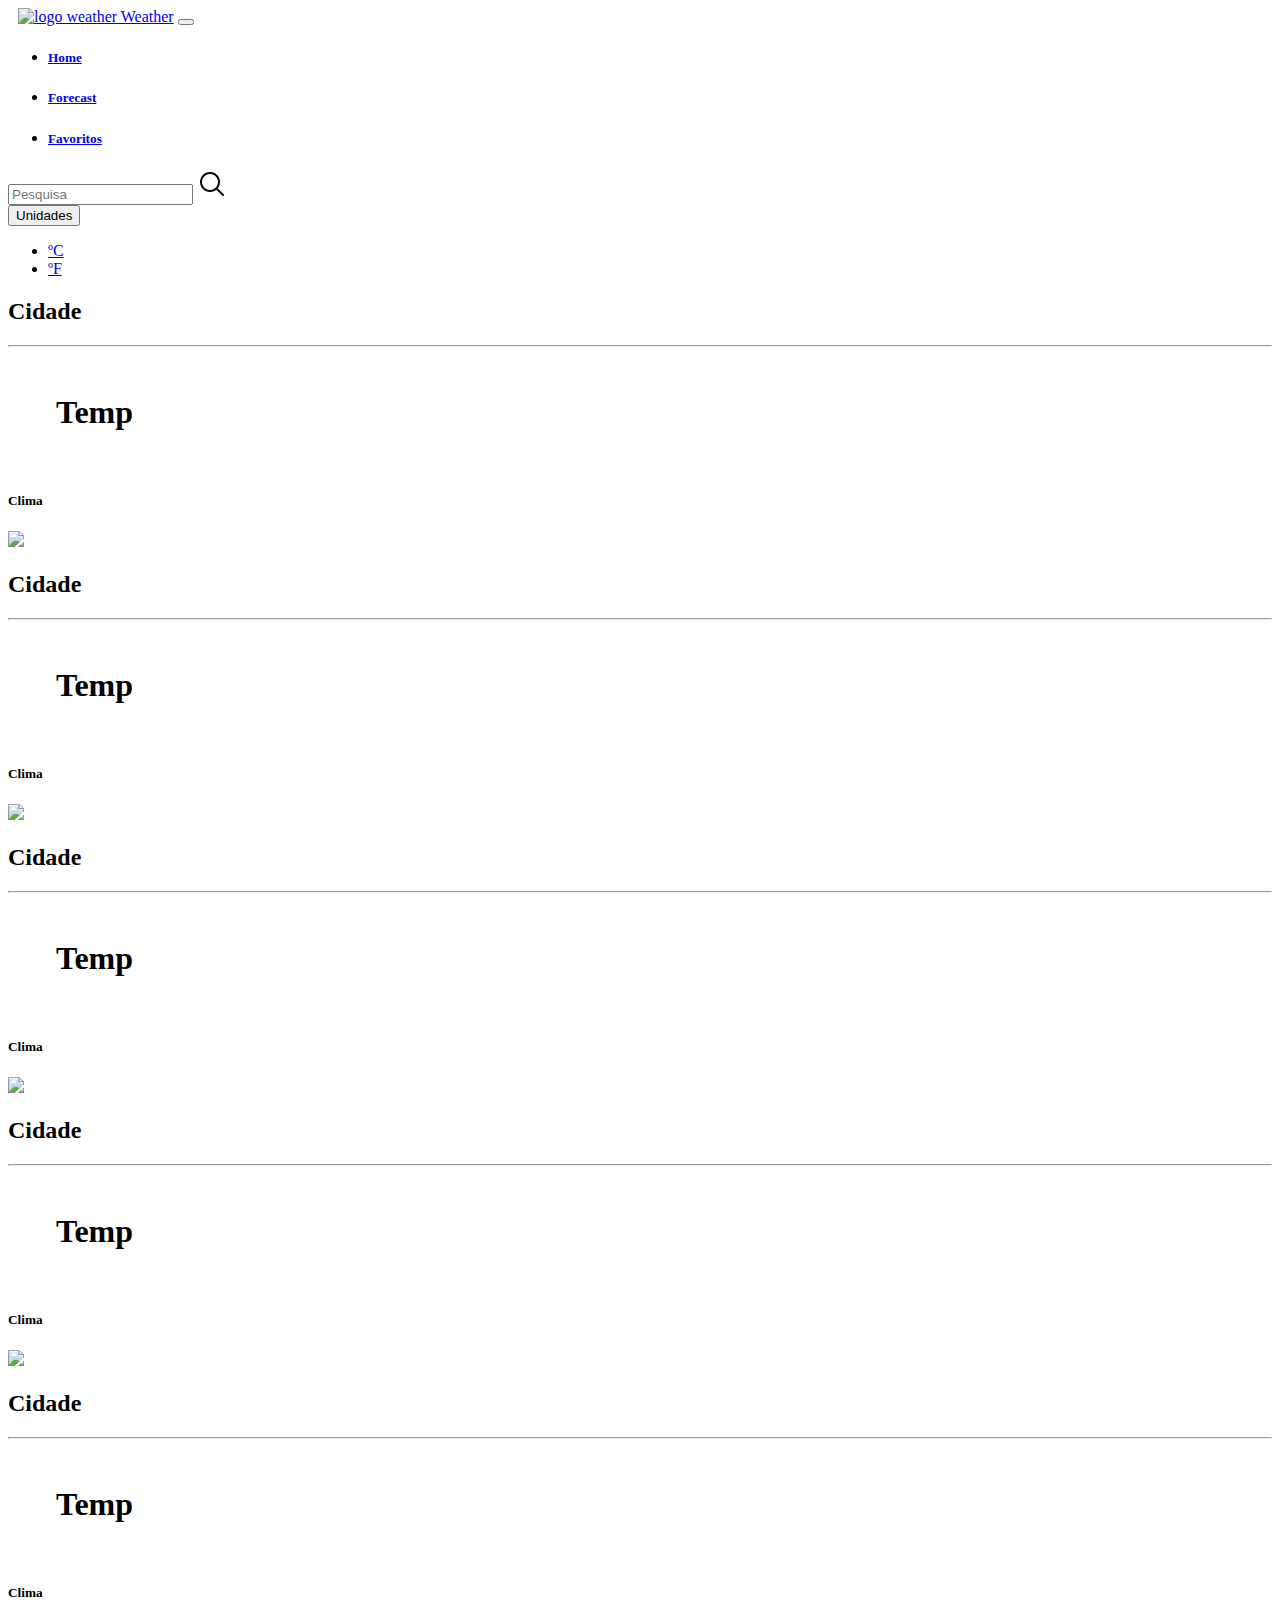
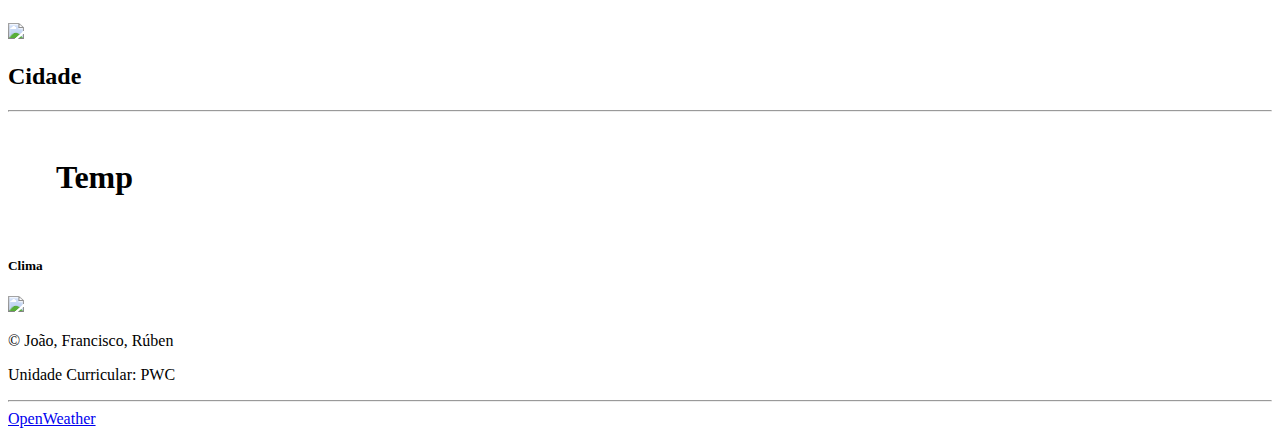
==== index.html @ 6b7b1a52 "Funcionalidade de pesquisa" ====
<!DOCTYPE html>
<html>

<head>
  <title>WEATHER</title>
  <meta charset="utf-8">
  <meta name="viewport" content="width=device-width, initial-scale=1">
  <meta http-equiv="X-UA-Compatible" content="IE=edge" />

  <link href="https://cdn.jsdelivr.net/npm/bootstrap@5.0.1/dist/css/bootstrap.min.css" rel="stylesheet"
    integrity="sha384-+0n0xVW2eSR5OomGNYDnhzAbDsOXxcvSN1TPprVMTNDbiYZCxYbOOl7+AMvyTG2x" crossorigin="anonymous" />
  <link rel="stylesheet" href="https://cdn.jsdelivr.net/npm/bootstrap-icons@1.3.0/font/bootstrap-icons.css" />
  <link href="https://fonts.googleapis.com/icon?family=Material+Icons" rel="stylesheet">

  <link rel="stylesheet" href="css/estilos.css">


</head>

<body>
  <!-- Navegação -->
  <nav class="navbar navbar-expand-lg bg-dark navbar-dark py-3 ">
    <div class="container">
      <a class="navbar-brand" href="index.html"><img src="img/logo.svg" alt="logo weather" id="logo_pagina">
        Weather</a>
      <button class="navbar-toggler" type="button" data-toggle="collapse" data-target="#navmenu">
        <span class="navbar-toggler-icon"></span>
      </button>
      <!--Barra de navegação-->
      <div class="collapse navbar-collapse" id="navmenu">
        <ul class="navbar-nav md-auto">
          <li class="nav-item">
            <a href="index.html" class="nav-link">
              <h5>Home</h5>
            </a>
          </li>
          <li class="nav-item">
            <a href="index.html" class="nav-link">
              <h5>Forecast</h5>
            </a>
          </li>
          <li class="nav-item">
            <a href="index.html" class="nav-link">
              <h5>Favoritos</h5>
            </a>
          </li>
        </ul>

      </div>
      <!--Barra de Pesquisa-->
      <div class="input-group ps-5">
        <input type="search" class="form-control rounded" placeholder="Pesquisa" id="textbox" />
        <span class="input-group-text border-0 bg-secondary" id="search-addon">
          <img src="img/icon_pesquisar.png">
        </span>
      </div>

      <div class="dropdown">
        <button class="btn btn-primary dropdown-toggle" type="button" data-toggle="dropdown">Unidades
          <span class="caret"></span></button>
        <ul class="dropdown-menu">
          <li><a href="#">ºC</a></li>
          <li><a href="#">ºF</a></li>

        </ul>
      </div>
    </div>
  </nav>
  <!--Mostrador do tempo das 6 cidades-->
  <div class="container-fluid mt-5  overflow-hidden ">
    <!--Primeira linha-->
    <div class="row gy-5 mb-5">
      <div class="col-3 bg-secondary rounded-2 mx-auto">
        <h2 id="cidadeLisboa" class="text-center Lisboa">Cidade</h2> <!-- cidade -->
        <hr>
        <img id="imagemLisboa" src="" class="d-inline"> <!-- imagem -->
        <h1 id="tempLisboa" class="d-inline text-center">&emsp;&ensp;Temp</h1> <!-- Temp -->
        <br>
        <h5 id="climaLisboa" class="">Clima</h5> <!-- clima -->
        <img src="img/favorito_preto.png" class="icon-favorito">
      </div>
      <div class="col-3 bg-secondary rounded-2 mx-auto ">
        <h2 id="cidadeFaro" class="text-center ">Cidade</h2>
        <hr>
        <img src="" class="d-inline" id="imagemFaro">
        <h1 id="tempFaro" class="d-inline text-center">&emsp;&ensp;Temp</h1>
        <br>
        <h5 id="climaFaro" class="">Clima</h5>
        <img src="img/favorito_preto.png" class="icon-favorito">
      </div>
      <div class="col-3 bg-secondary rounded-2 mx-auto">
        <h2 id="cidadeSagres" class="text-center ">Cidade</h2>
        <hr>
        <img id="imagemSagres" src="" class="d-inline">
        <h1 id="tempSagres" class="d-inline text-center">&emsp;&ensp;Temp</h1>
        <br>
        <h5 id="climaSagres" class="">Clima</h5>
        <img src="img/favorito_preto.png" class="icon-favorito">
      </div>
    </div>
    <!--Segunda linha-->
    <div class="row">
      <div class="col-3 bg-secondary rounded-2 mx-auto">
        <h2 id="cidadeLagos" class="text-center ">Cidade</h2>
        <hr>
        <img id="imagemLagos" src="" class="d-inline">
        <h1 id="tempLagos" class="d-inline text-center">&emsp;&ensp;Temp</h1>
        <br>
        <h5 id="climaLagos" class="">Clima</h5>
        <img src="img/favorito_preto.png" class="icon-favorito">
      </div>
      <div class="col-3 bg-secondary rounded-2 mx-auto">
        <h2 id="cidadePorto" class="text-center ">Cidade</h2>
        <hr>
        <img id="imagemPorto" src="" class="d-inline">
        <h1 id="tempPorto" class="d-inline text-center">&emsp;&ensp;Temp</h1>
        <br>
        <h5 id="climaPorto" class="">Clima</h5>
        <img src="img/favorito_preto.png" class="icon-favorito">
      </div>
      <div class="col-3 bg-secondary rounded-2 mx-auto">
        <h2 id="cidadeLeiria" class="text-center ">Cidade</h2>
        <hr>
        <img id="imagemLeiria" src="" class="d-inline">
        <h1 id="tempLeiria" class="d-inline text-center">&emsp;&ensp;Temp</h1>
        <br>
        <h5 id="climaLeiria" class="">Clima</h5>
        <img src="img/favorito_preto.png" class="icon-favorito">
      </div>
    </div>
  </div>
  <!--Footer-->
  <div class="mt-5 p-4 bg-dark text-white text-center">
    <p>© João, Francisco, Rúben</p>
    <p>Unidade Curricular: PWC</p>
    <hr>
    <a href="https://openweathermap.org/api" target="_blank">OpenWeather</a>
  </div>
  <script src="https://ajax.googleapis.com/ajax/libs/jquery/3.6.0/jquery.min.js"></script>
  <script src="https://maxcdn.bootstrapcdn.com/bootstrap/3.4.1/js/bootstrap.min.js"></script>
  <script src="js/javascript.js"></script>
</body>

</html>
---- css/estilos.css ----
#logo_pagina{
    margin-left:10px;
    width: 70px;
}
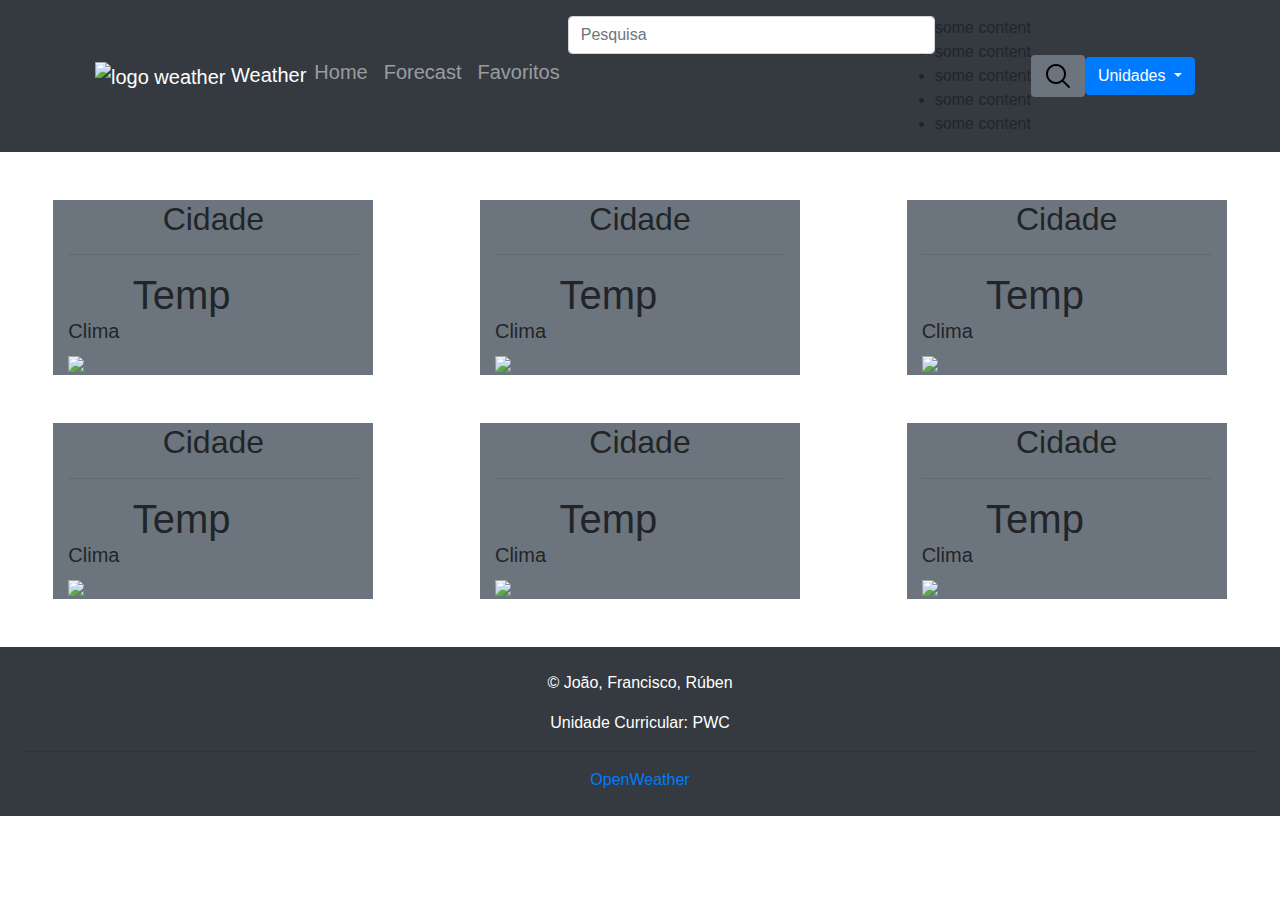
==== commit 09aff240: "20/12/2022 Autocomplete-box feita." ====
--- a/index.html
+++ b/index.html
@@ -9,7 +9,8 @@
 
   <link href="https://cdn.jsdelivr.net/npm/bootstrap@5.0.1/dist/css/bootstrap.min.css" rel="stylesheet"
     integrity="sha384-+0n0xVW2eSR5OomGNYDnhzAbDsOXxcvSN1TPprVMTNDbiYZCxYbOOl7+AMvyTG2x" crossorigin="anonymous" />
-  <link rel="stylesheet" href="https://cdn.jsdelivr.net/npm/bootstrap-icons@1.3.0/font/bootstrap-icons.css" />
+  <link rel="stylesheet" href="https://cdn.jsdelivr.net/npm/bootstrap@4.3.1/dist/css/bootstrap.min.css"
+    integrity="sha384-ggOyR0iXCbMQv3Xipma34MD+dH/1fQ784/j6cY/iJTQUOhcWr7x9JvoRxT2MZw1T" crossorigin="anonymous">
   <link href="https://fonts.googleapis.com/icon?family=Material+Icons" rel="stylesheet">
 
   <link rel="stylesheet" href="css/estilos.css">
@@ -50,11 +51,18 @@
       <!--Barra de Pesquisa-->
       <div class="input-group ps-5">
         <input type="search" class="form-control rounded" placeholder="Pesquisa" id="textbox" />
-        <span class="input-group-text border-0 bg-secondary" id="search-addon">
-          <img src="img/icon_pesquisar.png">
-        </span>
+        <div class="autocom-box">
+          <!--Barra de autocomplete (Pesquisa).  -->
+          <li>some content</li>
+          <li>some content</li>
+          <li>some content</li>
+          <li>some content</li>
+          <li>some content</li>
+        </div>
       </div>
-
+      <span class="input-group-text border-0 bg-secondary" id="search-addon">
+        <img src="img/icon_pesquisar.png">
+      </span>
       <div class="dropdown">
         <button class="btn btn-primary dropdown-toggle" type="button" data-toggle="dropdown">Unidades
           <span class="caret"></span></button>
@@ -137,7 +145,15 @@
     <a href="https://openweathermap.org/api" target="_blank">OpenWeather</a>
   </div>
   <script src="https://ajax.googleapis.com/ajax/libs/jquery/3.6.0/jquery.min.js"></script>
-  <script src="https://maxcdn.bootstrapcdn.com/bootstrap/3.4.1/js/bootstrap.min.js"></script>
+  <script src="https://code.jquery.com/jquery-3.3.1.slim.min.js"
+    integrity="sha384-q8i/X+965DzO0rT7abK41JStQIAqVgRVzpbzo5smXKp4YfRvH+8abtTE1Pi6jizo"
+    crossorigin="anonymous"></script>
+  <script src="https://cdn.jsdelivr.net/npm/popper.js@1.14.7/dist/umd/popper.min.js"
+    integrity="sha384-UO2eT0CpHqdSJQ6hJty5KVphtPhzWj9WO1clHTMGa3JDZwrnQq4sF86dIHNDz0W1"
+    crossorigin="anonymous"></script>
+  <script src="https://cdn.jsdelivr.net/npm/bootstrap@4.3.1/dist/js/bootstrap.min.js"
+    integrity="sha384-JjSmVgyd0p3pXB1rRibZUAYoIIy6OrQ6VrjIEaFf/nJGzIxFDsf4x0xIM+B07jRM"
+    crossorigin="anonymous"></script>
   <script src="js/javascript.js"></script>
 </body>
 
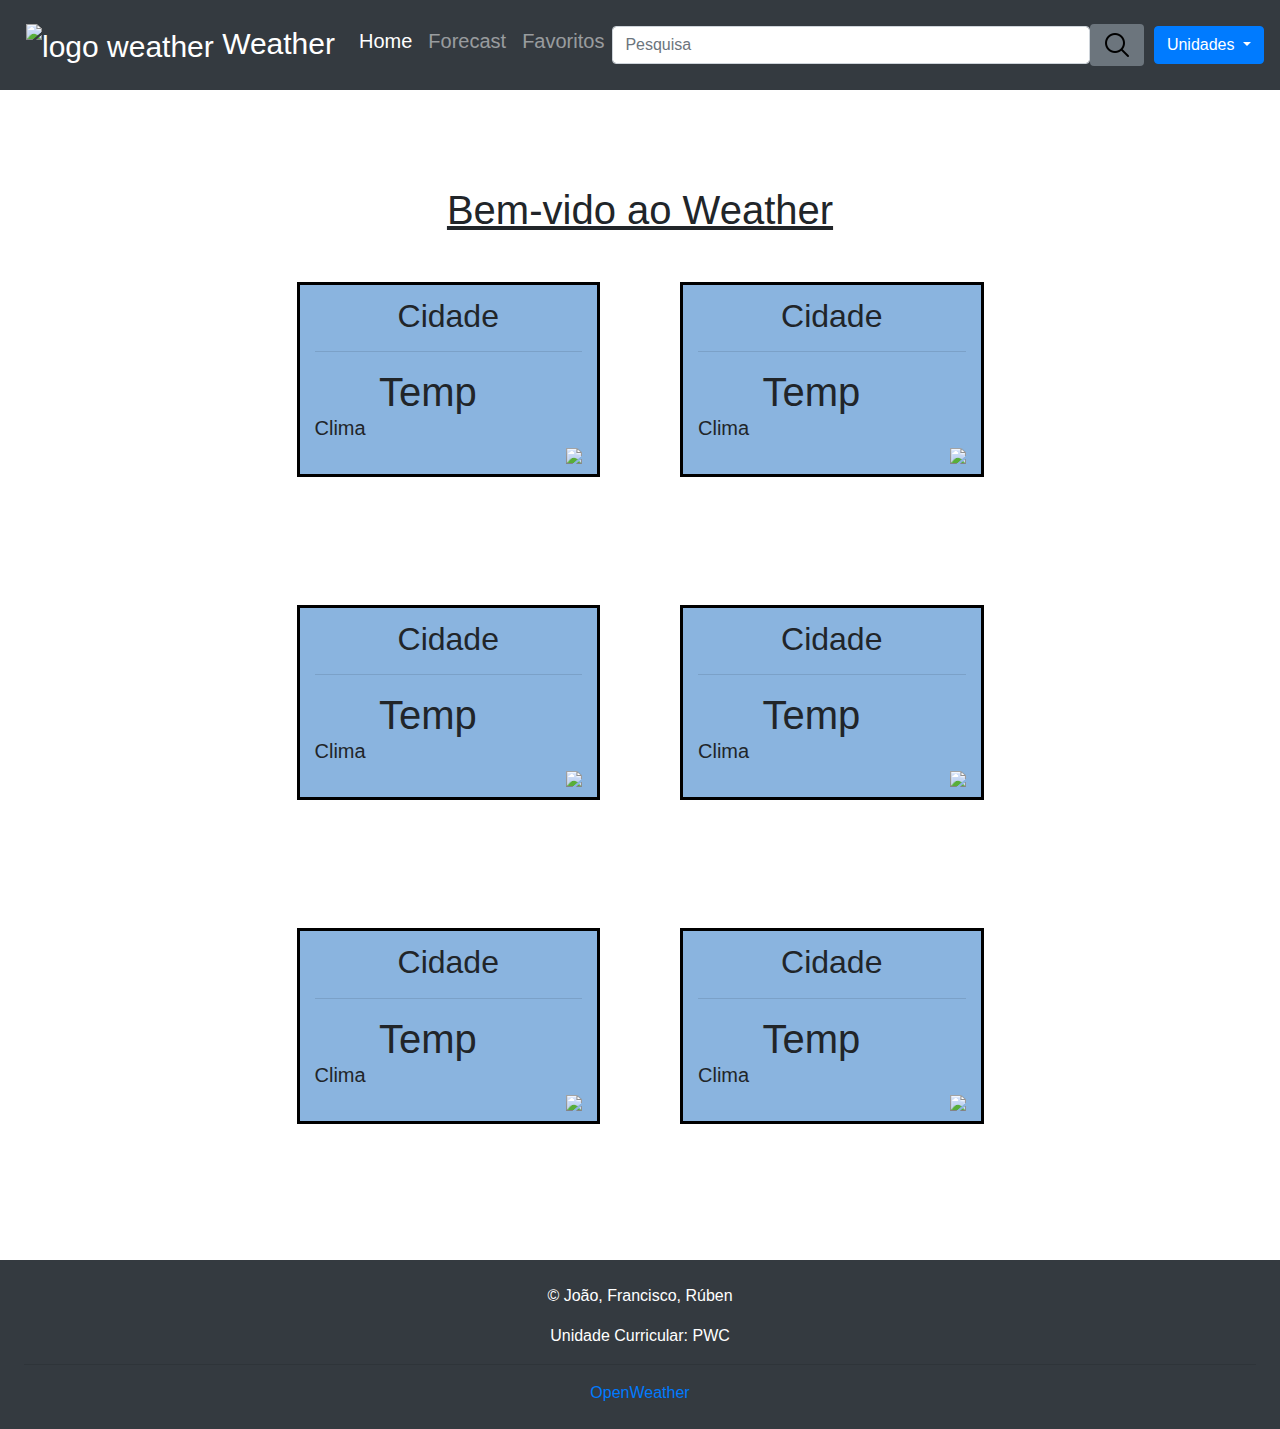
==== commit a1acd08c: "Merge remote-tracking branch 'origin/barra_de_pesquisa' into estrutura" ====
--- a/index.html
+++ b/index.html
@@ -6,22 +6,18 @@
   <meta charset="utf-8">
   <meta name="viewport" content="width=device-width, initial-scale=1">
   <meta http-equiv="X-UA-Compatible" content="IE=edge" />
-
   <link href="https://cdn.jsdelivr.net/npm/bootstrap@5.0.1/dist/css/bootstrap.min.css" rel="stylesheet"
     integrity="sha384-+0n0xVW2eSR5OomGNYDnhzAbDsOXxcvSN1TPprVMTNDbiYZCxYbOOl7+AMvyTG2x" crossorigin="anonymous" />
   <link rel="stylesheet" href="https://cdn.jsdelivr.net/npm/bootstrap@4.3.1/dist/css/bootstrap.min.css"
     integrity="sha384-ggOyR0iXCbMQv3Xipma34MD+dH/1fQ784/j6cY/iJTQUOhcWr7x9JvoRxT2MZw1T" crossorigin="anonymous">
   <link href="https://fonts.googleapis.com/icon?family=Material+Icons" rel="stylesheet">
-
   <link rel="stylesheet" href="css/estilos.css">
-
-
 </head>
 
 <body>
   <!-- Navegação -->
-  <nav class="navbar navbar-expand-lg bg-dark navbar-dark py-3 ">
-    <div class="container">
+  <nav class="navbar navbar-expand-lg bg-dark navbar-dark py-3 justify-content-between ">
+    
       <a class="navbar-brand" href="index.html"><img src="img/logo.svg" alt="logo weather" id="logo_pagina">
         Weather</a>
       <button class="navbar-toggler" type="button" data-toggle="collapse" data-target="#navmenu">
@@ -29,30 +25,30 @@
       </button>
       <!--Barra de navegação-->
       <div class="collapse navbar-collapse" id="navmenu">
-        <ul class="navbar-nav md-auto">
-          <li class="nav-item">
+        <ul class="navbar-nav mr-auto">
+          <li class="nav-item active">
             <a href="index.html" class="nav-link">
               <h5>Home</h5>
             </a>
           </li>
           <li class="nav-item">
-            <a href="index.html" class="nav-link">
+            <a href="forecast.html" class="nav-link">
               <h5>Forecast</h5>
             </a>
           </li>
           <li class="nav-item">
-            <a href="index.html" class="nav-link">
+            <a href="favoritos.html" class="nav-link">
               <h5>Favoritos</h5>
             </a>
           </li>
         </ul>
 
-      </div>
+      
       <!--Barra de Pesquisa-->
       <div class="input-group ps-5">
         <input type="search" class="form-control rounded" placeholder="Pesquisa" id="textbox" />
         <div class="autocom-box">
-          <!--Barra de autocomplete (Pesquisa).  -->
+          <!--Barra de autocomplete (Pesquisa)  -->
           <li>some content</li>
           <li>some content</li>
           <li>some content</li>
@@ -73,12 +69,18 @@
         </ul>
       </div>
     </div>
+    </div>
+      
+    
   </nav>
   <!--Mostrador do tempo das 6 cidades-->
-  <div class="container-fluid mt-5  overflow-hidden ">
+  <div class="container-fluid mt-5 overflow-hidden p-5">
     <!--Primeira linha-->
-    <div class="row gy-5 mb-5">
-      <div class="col-3 bg-secondary rounded-2 mx-auto">
+    
+    <h1 class="text-center"><u>Bem-vido ao Weather</u></h1>
+    
+    <div class="row mb-5  justify-content-center">
+      <div class="col-md-3 lista-6-cidades rounded-3 ">
         <h2 id="cidadeLisboa" class="text-center Lisboa">Cidade</h2> <!-- cidade -->
         <hr>
         <img id="imagemLisboa" src="" class="d-inline"> <!-- imagem -->
@@ -87,7 +89,7 @@
         <h5 id="climaLisboa" class="">Clima</h5> <!-- clima -->
         <img src="img/favorito_preto.png" class="icon-favorito">
       </div>
-      <div class="col-3 bg-secondary rounded-2 mx-auto ">
+      <div class="col-md-3 lista-6-cidades  rounded-3  ">
         <h2 id="cidadeFaro" class="text-center ">Cidade</h2>
         <hr>
         <img src="" class="d-inline" id="imagemFaro">
@@ -96,7 +98,13 @@
         <h5 id="climaFaro" class="">Clima</h5>
         <img src="img/favorito_preto.png" class="icon-favorito">
       </div>
-      <div class="col-3 bg-secondary rounded-2 mx-auto">
+      
+    </div>
+  
+    <!--Segunda linha-->
+    <div class="row mb-5 justify-content-center">
+      
+      <div class="col-md-3 lista-6-cidades rounded-3">
         <h2 id="cidadeSagres" class="text-center ">Cidade</h2>
         <hr>
         <img id="imagemSagres" src="" class="d-inline">
@@ -105,10 +113,7 @@
         <h5 id="climaSagres" class="">Clima</h5>
         <img src="img/favorito_preto.png" class="icon-favorito">
       </div>
-    </div>
-    <!--Segunda linha-->
-    <div class="row">
-      <div class="col-3 bg-secondary rounded-2 mx-auto">
+      <div class="col-md-3 lista-6-cidades rounded-3 ">
         <h2 id="cidadeLagos" class="text-center ">Cidade</h2>
         <hr>
         <img id="imagemLagos" src="" class="d-inline">
@@ -117,7 +122,11 @@
         <h5 id="climaLagos" class="">Clima</h5>
         <img src="img/favorito_preto.png" class="icon-favorito">
       </div>
-      <div class="col-3 bg-secondary rounded-2 mx-auto">
+      
+    </div>
+    <div class="row justify-content-center">
+      
+      <div class="col-md-3 lista-6-cidades rounded-3 ">
         <h2 id="cidadePorto" class="text-center ">Cidade</h2>
         <hr>
         <img id="imagemPorto" src="" class="d-inline">
@@ -126,7 +135,7 @@
         <h5 id="climaPorto" class="">Clima</h5>
         <img src="img/favorito_preto.png" class="icon-favorito">
       </div>
-      <div class="col-3 bg-secondary rounded-2 mx-auto">
+      <div class="col-md-3 lista-6-cidades rounded-3">
         <h2 id="cidadeLeiria" class="text-center ">Cidade</h2>
         <hr>
         <img id="imagemLeiria" src="" class="d-inline">
--- a/css/estilos.css
+++ b/css/estilos.css
@@ -1,5 +1,59 @@
-#logo_pagina{
-    margin-left:10px;
-    width: 70px;
+#logo_pagina {
+  margin-left: 10px;
+  width: 70px;
 }
 
+.icon-favorito {
+  float: right;
+  margin-bottom: 10px;
+}
+.navbar-collapse.collapse.in {
+  display: block !important;
+}
+
+#icon-barra-pesquisa{
+    width: 25px;
+}
+
+.btn.btn-primary.dropdown-toggle{
+    margin-left: 10px !important;
+}
+.lista-6-cidades, .lista-forecast, .lista-forecast3h{
+  background-color: #8ab4df !important;
+  margin: 40px;
+  border: 3px solid black;
+}
+h2{
+  margin-top: 12px;
+}
+.navbar-brand{
+  font-size: 30px;
+  
+}
+
+.table, #forecast, #detalhes {
+  margin: auto;
+  width: 50% !important; 
+}
+.temp-max{
+  
+  color:rgb(209, 157, 59);
+}
+.temp-min{
+  color:rgb(50, 59, 161);
+}
+.humidade{
+  display: inline;
+}
+.autocom-box {
+  color: rgb(0, 0, 0);
+  position: absolute;
+  top: 35px;
+  left: 49px;
+  list-style: none;
+  width: 461px;
+  z-index: 5;
+  background-color: rgba(251, 251, 251, 0.94);
+  display: none;
+
+}
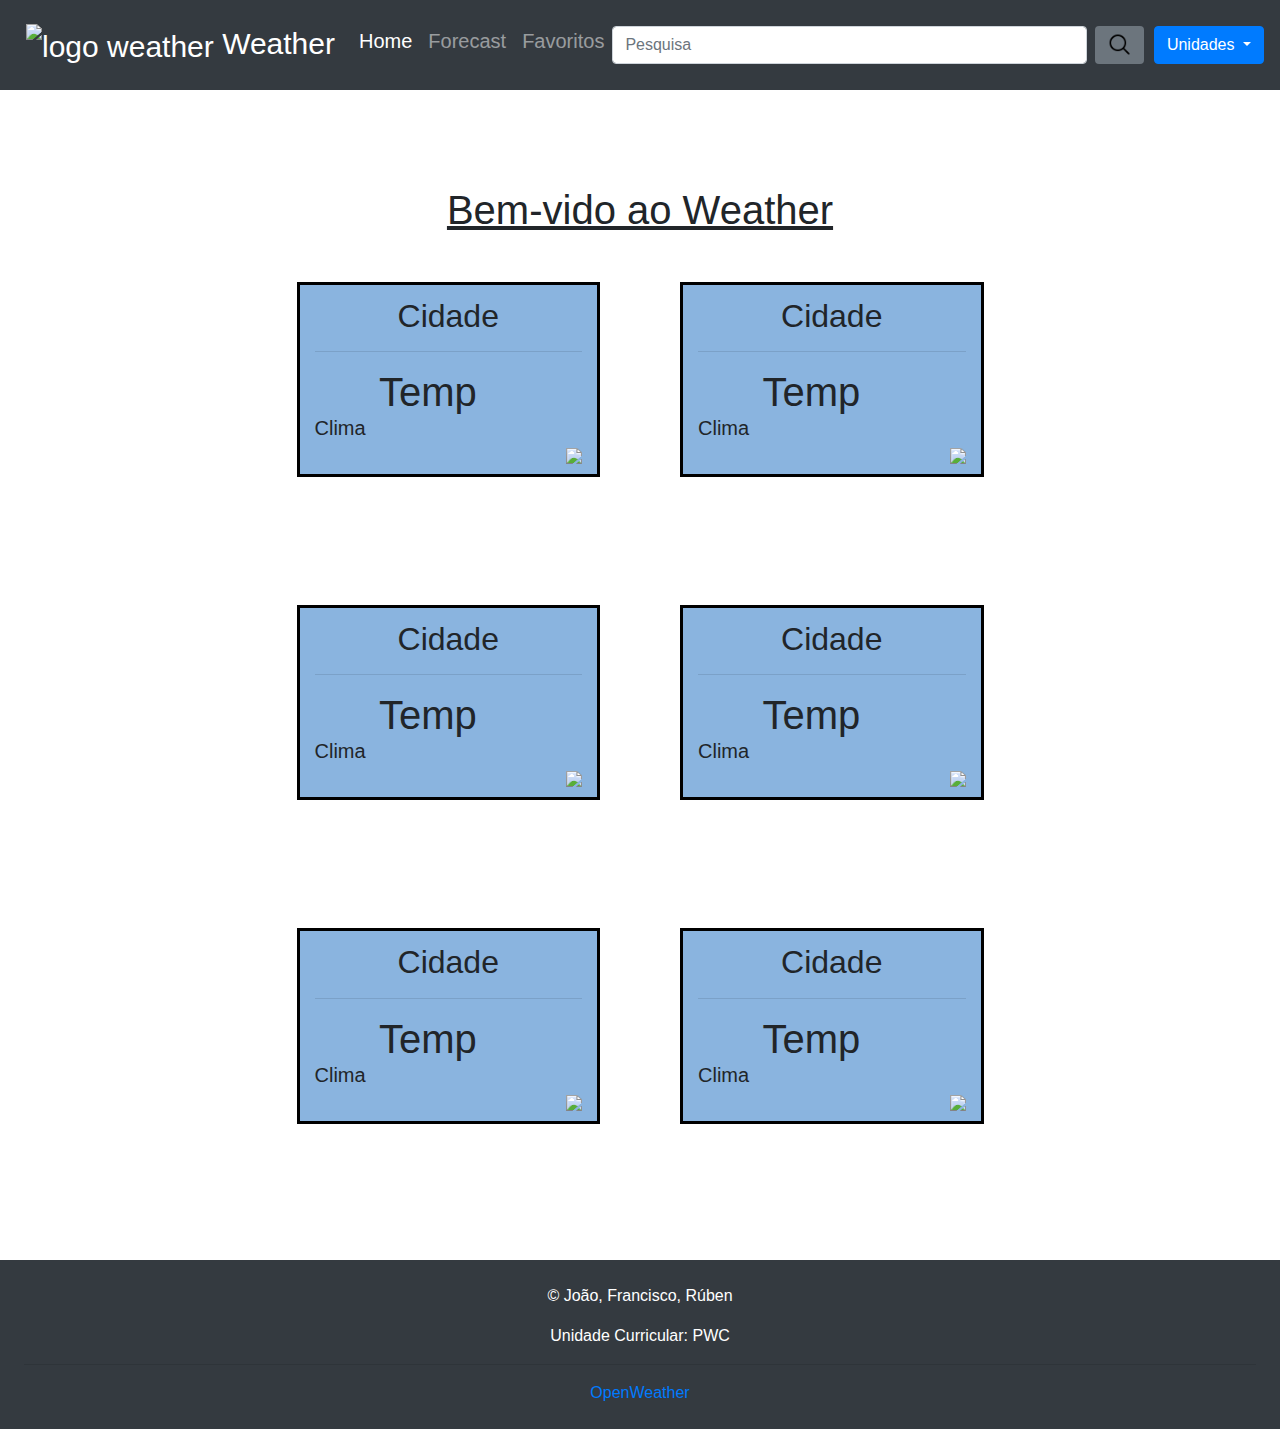
==== commit c03a0450: "22/12/2022 - Merge da estutura com barra_de_pesquisa" ====
--- a/index.html
+++ b/index.html
@@ -17,48 +17,44 @@
 <body>
   <!-- Navegação -->
   <nav class="navbar navbar-expand-lg bg-dark navbar-dark py-3 justify-content-between ">
-    
-      <a class="navbar-brand" href="index.html"><img src="img/logo.svg" alt="logo weather" id="logo_pagina">
-        Weather</a>
-      <button class="navbar-toggler" type="button" data-toggle="collapse" data-target="#navmenu">
-        <span class="navbar-toggler-icon"></span>
-      </button>
-      <!--Barra de navegação-->
-      <div class="collapse navbar-collapse" id="navmenu">
-        <ul class="navbar-nav mr-auto">
-          <li class="nav-item active">
-            <a href="index.html" class="nav-link">
-              <h5>Home</h5>
-            </a>
-          </li>
-          <li class="nav-item">
-            <a href="forecast.html" class="nav-link">
-              <h5>Forecast</h5>
-            </a>
-          </li>
-          <li class="nav-item">
-            <a href="favoritos.html" class="nav-link">
-              <h5>Favoritos</h5>
-            </a>
-          </li>
-        </ul>
 
+    <a class="navbar-brand" href="index.html"><img src="img/logo.svg" alt="logo weather" id="logo_pagina">
+      Weather</a>
+    <button class="navbar-toggler" type="button" data-toggle="collapse" data-target="#navmenu">
+      <span class="navbar-toggler-icon"></span>
+    </button>
+    <!--Barra de navegação-->
+    <div class="collapse navbar-collapse" id="navmenu">
+      <ul class="navbar-nav mr-auto">
+        <li class="nav-item active">
+          <a href="index.html" class="nav-link">
+            <h5>Home</h5>
+          </a>
+        </li>
+        <li class="nav-item">
+          <a href="forecast.html" class="nav-link">
+            <h5>Forecast</h5>
+          </a>
+        </li>
+        <li class="nav-item">
+          <a href="favoritos.html" class="nav-link">
+            <h5>Favoritos</h5>
+          </a>
+        </li>
+      </ul>
       
+
       <!--Barra de Pesquisa-->
-      <div class="input-group ps-5">
-        <input type="search" class="form-control rounded" placeholder="Pesquisa" id="textbox" />
+      <div class="input-group my-2 my-lg-0">
+        <input type="search" class="form-control rounded mr-sm-2" placeholder="Pesquisa" id="textbox" />
         <div class="autocom-box">
-          <!--Barra de autocomplete (Pesquisa)  -->
-          <li>some content</li>
-          <li>some content</li>
-          <li>some content</li>
-          <li>some content</li>
-          <li>some content</li>
+
         </div>
-      </div>
+      
       <span class="input-group-text border-0 bg-secondary" id="search-addon">
-        <img src="img/icon_pesquisar.png">
+        <img id="icon-barra-pesquisa" src="img/icon_pesquisar.png">
       </span>
+    </div>
       <div class="dropdown">
         <button class="btn btn-primary dropdown-toggle" type="button" data-toggle="dropdown">Unidades
           <span class="caret"></span></button>
@@ -69,16 +65,16 @@
         </ul>
       </div>
     </div>
-    </div>
-      
     
+
+
   </nav>
   <!--Mostrador do tempo das 6 cidades-->
   <div class="container-fluid mt-5 overflow-hidden p-5">
     <!--Primeira linha-->
-    
+
     <h1 class="text-center"><u>Bem-vido ao Weather</u></h1>
-    
+
     <div class="row mb-5  justify-content-center">
       <div class="col-md-3 lista-6-cidades rounded-3 ">
         <h2 id="cidadeLisboa" class="text-center Lisboa">Cidade</h2> <!-- cidade -->
@@ -98,12 +94,12 @@
         <h5 id="climaFaro" class="">Clima</h5>
         <img src="img/favorito_preto.png" class="icon-favorito">
       </div>
-      
+
     </div>
-  
+
     <!--Segunda linha-->
     <div class="row mb-5 justify-content-center">
-      
+
       <div class="col-md-3 lista-6-cidades rounded-3">
         <h2 id="cidadeSagres" class="text-center ">Cidade</h2>
         <hr>
@@ -122,10 +118,10 @@
         <h5 id="climaLagos" class="">Clima</h5>
         <img src="img/favorito_preto.png" class="icon-favorito">
       </div>
-      
+
     </div>
     <div class="row justify-content-center">
-      
+
       <div class="col-md-3 lista-6-cidades rounded-3 ">
         <h2 id="cidadePorto" class="text-center ">Cidade</h2>
         <hr>
--- a/css/estilos.css
+++ b/css/estilos.css
@@ -14,7 +14,9 @@
 #icon-barra-pesquisa{
     width: 25px;
 }
-
+#textbox{
+  width: 200px;
+}
 .btn.btn-primary.dropdown-toggle{
     margin-left: 10px !important;
 }
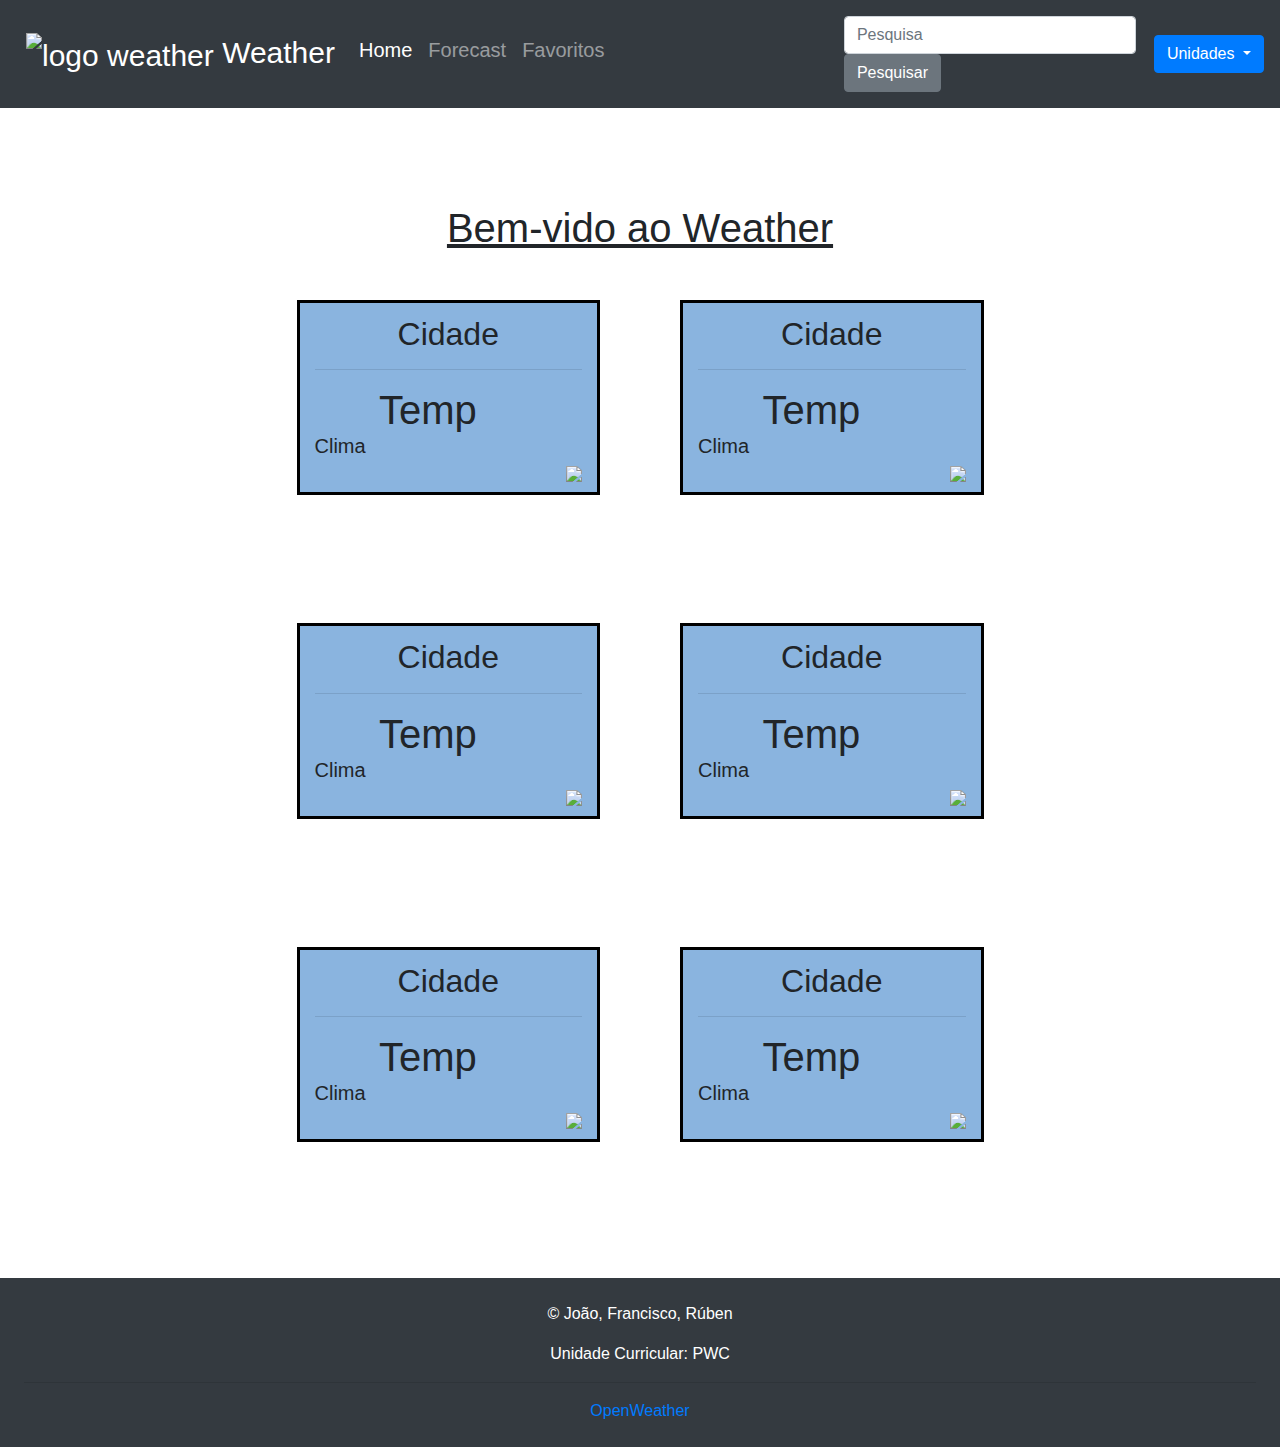
==== commit 5a9c0ad9: "23/12/2022 - Pagina de detalhes a funcionar" ====
--- a/index.html
+++ b/index.html
@@ -42,19 +42,17 @@
           </a>
         </li>
       </ul>
-      
+      <!--Barra de Pesquisa-->
+      <form action="/detalhes.html" method="GET" autocomplete="off">
+        <div class="input-group my-2 my-lg-0" id="barraPesquisa">
+          <input type="text" class="form-control rounded mr-sm-2" placeholder="Pesquisa" name="cidade" id="textbox" />
+          <div class="autocom-box rounded-2">
+          </div>
 
-      <!--Barra de Pesquisa-->
-      <div class="input-group my-2 my-lg-0">
-        <input type="search" class="form-control rounded mr-sm-2" placeholder="Pesquisa" id="textbox" />
-        <div class="autocom-box">
+          <input type="submit" class="btn btn-secondary" value="Pesquisar">
 
         </div>
-      
-      <span class="input-group-text border-0 bg-secondary" id="search-addon">
-        <img id="icon-barra-pesquisa" src="img/icon_pesquisar.png">
-      </span>
-    </div>
+      </form>
       <div class="dropdown">
         <button class="btn btn-primary dropdown-toggle" type="button" data-toggle="dropdown">Unidades
           <span class="caret"></span></button>
@@ -65,7 +63,7 @@
         </ul>
       </div>
     </div>
-    
+
 
 
   </nav>
@@ -159,7 +157,11 @@
   <script src="https://cdn.jsdelivr.net/npm/bootstrap@4.3.1/dist/js/bootstrap.min.js"
     integrity="sha384-JjSmVgyd0p3pXB1rRibZUAYoIIy6OrQ6VrjIEaFf/nJGzIxFDsf4x0xIM+B07jRM"
     crossorigin="anonymous"></script>
-  <script src="js/javascript.js"></script>
+  <script src="js/script6cidades.js"></script>
+  <script src="js/scirpt_favoritos.js"></script>
+  <!-- <script src="js/script_detalhes.js"></script> -->
+  <script src="js/script_barra_pesquisa.js"></script>
+
 </body>
 
 </html>--- a/css/estilos.css
+++ b/css/estilos.css
@@ -16,6 +16,9 @@
 }
 #textbox{
   width: 200px;
+}
+#barraPesquisa{
+  width: 300px;
 }
 .btn.btn-primary.dropdown-toggle{
     margin-left: 10px !important;
@@ -50,12 +53,23 @@
 .autocom-box {
   color: rgb(0, 0, 0);
   position: absolute;
-  top: 35px;
-  left: 49px;
+  top: 40px;
+  width: 200px;
+  z-index: 5;
+  background-color: white;
+  display: none;
+  border: 3px solid black;
+  font-size: 17px;
+  
+}
+.autocom-box ul{
+  padding: 0;
+ 
   list-style: none;
-  width: 461px;
-  z-index: 5;
-  background-color: rgba(251, 251, 251, 0.94);
-  display: none;
-
 }
+.autocom-box ul li{
+  padding: 5px 0;
+}
+.autocom-box ul li:hover {
+  background: rgb(149, 158, 238);
+}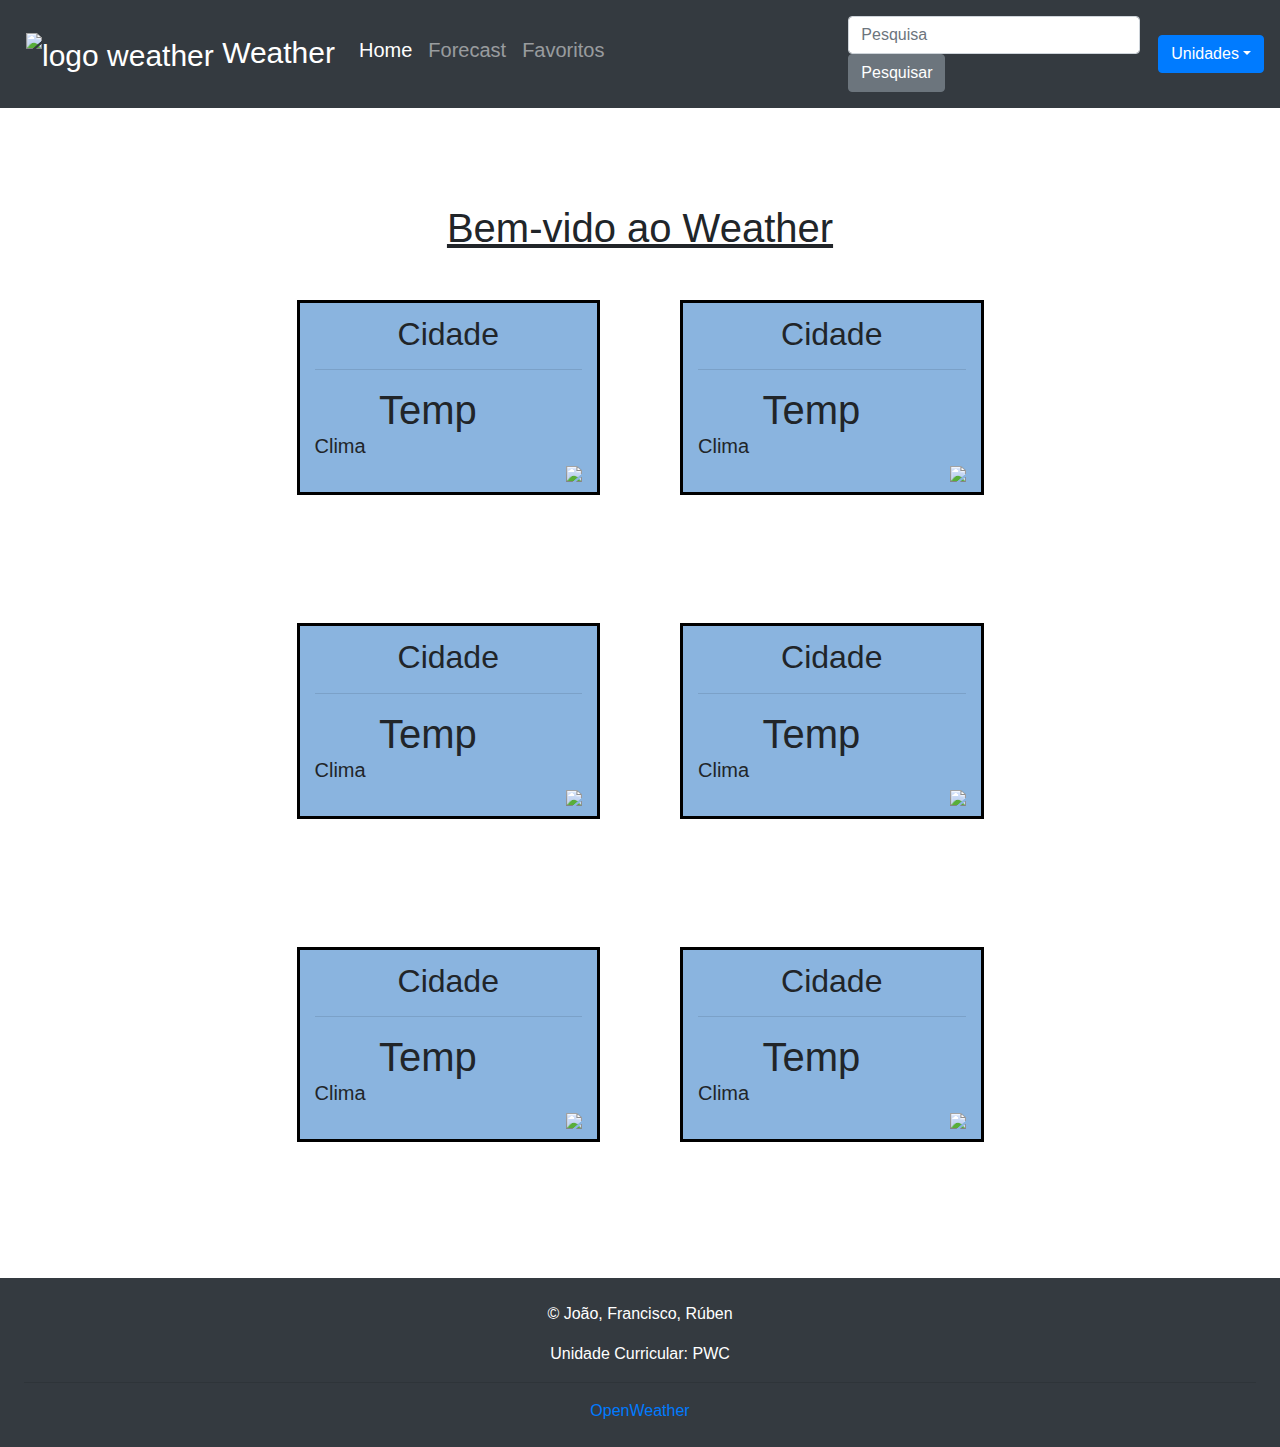
==== commit d359058d: "Atualizações barra de pesquisa e outras modificações" ====
--- a/index.html
+++ b/index.html
@@ -47,18 +47,24 @@
         <div class="input-group my-2 my-lg-0" id="barraPesquisa">
           <input type="text" class="form-control rounded mr-sm-2" placeholder="Pesquisa" name="cidade" id="textbox" />
           <div class="autocom-box rounded-2">
+            <ul id='lista-cidades'>
+              <li id="localizacao-atual"></li>
+              <li id="item1"></li>
+              <li id="item2"></li>
+              <li id="item3"></li>
+              <li id="item4"></li>
+              <li id="item5"></li>
+            </ul>
           </div>
-
           <input type="submit" class="btn btn-secondary" value="Pesquisar">
-
         </div>
       </form>
       <div class="dropdown">
-        <button class="btn btn-primary dropdown-toggle" type="button" data-toggle="dropdown">Unidades
-          <span class="caret"></span></button>
+        <button class="btn btn-primary dropdown-toggle" type="button" data-toggle="dropdown">
+          <span class="caret">Unidades</span></button>
         <ul class="dropdown-menu">
-          <li><a href="#">ºC</a></li>
-          <li><a href="#">ºF</a></li>
+          <li id="unidade-c"><a href="#">ºC, km/h, Mm</a></li>
+          <li id="unidade-f"><a href="#">ºF, Mph, In</a></li>
 
         </ul>
       </div>
@@ -74,23 +80,23 @@
     <h1 class="text-center"><u>Bem-vido ao Weather</u></h1>
 
     <div class="row mb-5  justify-content-center">
-      <div class="col-md-3 lista-6-cidades rounded-3 ">
+      <div class="col-md-3 lista-6-cidades rounded-3 " id="lisboa">
         <h2 id="cidadeLisboa" class="text-center Lisboa">Cidade</h2> <!-- cidade -->
         <hr>
         <img id="imagemLisboa" src="" class="d-inline"> <!-- imagem -->
         <h1 id="tempLisboa" class="d-inline text-center">&emsp;&ensp;Temp</h1> <!-- Temp -->
         <br>
         <h5 id="climaLisboa" class="">Clima</h5> <!-- clima -->
-        <img src="img/favorito_preto.png" class="icon-favorito">
+        <img id="iconLisboa" src="img/favorito_preto.png" class="icon-favorito">
       </div>
-      <div class="col-md-3 lista-6-cidades  rounded-3  ">
+      <div class="col-md-3 lista-6-cidades  rounded-3  "id="faro">
         <h2 id="cidadeFaro" class="text-center ">Cidade</h2>
         <hr>
         <img src="" class="d-inline" id="imagemFaro">
         <h1 id="tempFaro" class="d-inline text-center">&emsp;&ensp;Temp</h1>
         <br>
         <h5 id="climaFaro" class="">Clima</h5>
-        <img src="img/favorito_preto.png" class="icon-favorito">
+        <img id="iconFaro" src="img/favorito_preto.png" class="icon-favorito">
       </div>
 
     </div>
@@ -98,45 +104,49 @@
     <!--Segunda linha-->
     <div class="row mb-5 justify-content-center">
 
-      <div class="col-md-3 lista-6-cidades rounded-3">
+      <div class="col-md-3 lista-6-cidades rounded-3" id="sagres">
         <h2 id="cidadeSagres" class="text-center ">Cidade</h2>
         <hr>
         <img id="imagemSagres" src="" class="d-inline">
         <h1 id="tempSagres" class="d-inline text-center">&emsp;&ensp;Temp</h1>
         <br>
         <h5 id="climaSagres" class="">Clima</h5>
-        <img src="img/favorito_preto.png" class="icon-favorito">
+        <img id="iconSagres" src="img/favorito_preto.png" class="icon-favorito">
       </div>
-      <div class="col-md-3 lista-6-cidades rounded-3 ">
+      <div class="col-md-3 lista-6-cidades rounded-3 "id="lagos">
         <h2 id="cidadeLagos" class="text-center ">Cidade</h2>
         <hr>
         <img id="imagemLagos" src="" class="d-inline">
         <h1 id="tempLagos" class="d-inline text-center">&emsp;&ensp;Temp</h1>
         <br>
         <h5 id="climaLagos" class="">Clima</h5>
-        <img src="img/favorito_preto.png" class="icon-favorito">
+        <img id="iconLagos" src="img/favorito_preto.png" class="icon-favorito">
       </div>
 
     </div>
     <div class="row justify-content-center">
-
-      <div class="col-md-3 lista-6-cidades rounded-3 ">
+      
+      <div class="col-md-3 lista-6-cidades rounded-3 " id="porto">
+        
         <h2 id="cidadePorto" class="text-center ">Cidade</h2>
         <hr>
         <img id="imagemPorto" src="" class="d-inline">
         <h1 id="tempPorto" class="d-inline text-center">&emsp;&ensp;Temp</h1>
         <br>
+      
         <h5 id="climaPorto" class="">Clima</h5>
-        <img src="img/favorito_preto.png" class="icon-favorito">
+        <img id="iconPorto" src="img/favorito_preto.png" class="icon-favorito">
+      
       </div>
-      <div class="col-md-3 lista-6-cidades rounded-3">
+    
+      <div class="col-md-3 lista-6-cidades rounded-3" id="leiria">
         <h2 id="cidadeLeiria" class="text-center ">Cidade</h2>
         <hr>
         <img id="imagemLeiria" src="" class="d-inline">
         <h1 id="tempLeiria" class="d-inline text-center">&emsp;&ensp;Temp</h1>
         <br>
         <h5 id="climaLeiria" class="">Clima</h5>
-        <img src="img/favorito_preto.png" class="icon-favorito">
+        <img id="iconLeiria" src="img/favorito_preto.png" class="icon-favorito">
       </div>
     </div>
   </div>
@@ -157,10 +167,16 @@
   <script src="https://cdn.jsdelivr.net/npm/bootstrap@4.3.1/dist/js/bootstrap.min.js"
     integrity="sha384-JjSmVgyd0p3pXB1rRibZUAYoIIy6OrQ6VrjIEaFf/nJGzIxFDsf4x0xIM+B07jRM"
     crossorigin="anonymous"></script>
+
+  <script src="js/constantes.js"></script>
+  <script src="js/unidades.js"></script>
+  <script src="js/script_local_storage.js"></script>
+  <script src="js/script_barra_pesquisa.js"></script>
   <script src="js/script6cidades.js"></script>
-  <script src="js/scirpt_favoritos.js"></script>
+  <!-- <script src="js/script_favoritos.js"></script> -->
+  <script src="js/script_botoes_favoritos.js"></script>
   <!-- <script src="js/script_detalhes.js"></script> -->
-  <script src="js/script_barra_pesquisa.js"></script>
+
 
 </body>
 
--- a/css/estilos.css
+++ b/css/estilos.css
@@ -7,12 +7,16 @@
   float: right;
   margin-bottom: 10px;
 }
+
+.icon-favorito-forecast{
+  margin-top: 10px;
+}
 .navbar-collapse.collapse.in {
   display: block !important;
 }
 
 #icon-barra-pesquisa{
-    width: 25px;
+  width: 25px;
 }
 #textbox{
   width: 200px;
@@ -41,7 +45,6 @@
   width: 50% !important; 
 }
 .temp-max{
-  
   color:rgb(209, 157, 59);
 }
 .temp-min{
@@ -72,4 +75,10 @@
 }
 .autocom-box ul li:hover {
   background: rgb(149, 158, 238);
+}
+#porto, #leiria, #lagos, #sagres, #lisboa, #faro{
+  cursor:pointer;
+}
+#porto:hover, #leiria:hover, #lagos:hover, #sagres:hover, #lisboa:hover, #faro:hover{
+  box-shadow: 3px 3px;
 }